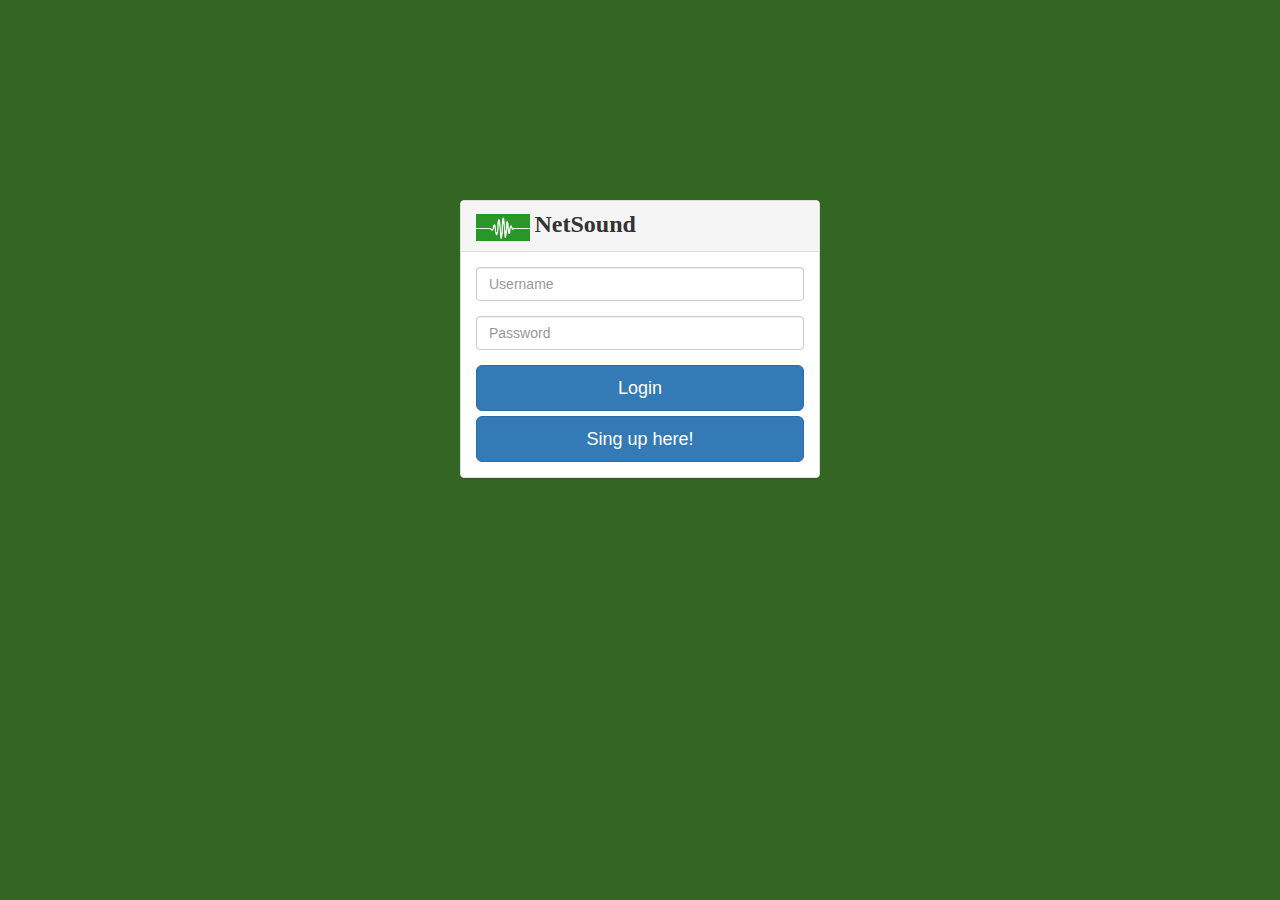
==== www/login.html @ 733ce869 "Primeros HTML, se ha de hacer un path de sting en songresource y playlistresource" ====
<!DOCTYPE html>
  <html lang="en">
    <head>
      <meta charset="utf-8">
      <title>Login</title>

      <!-- Latest compiled and minified CSS -->
      <link rel="stylesheet" href="http://netdna.bootstrapcdn.com/bootstrap/3.1.1/css/bootstrap.min.css">

      <!-- Optional theme -->
      <link rel="stylesheet" href="./css/login.css">


    </head>
    <body>
<!-- This is a very simple parallax effect achieved by simple CSS 3 multiple backgrounds, made by http://twitter.com/msurguy -->

<div class="container">
    <div class="row vertical-offset-100">
    	<div class="col-md-4 col-md-offset-4">
    		<div class="panel panel-default">
			  	<div class="panel-heading">
			    	<h3 class="panel-title"><IMG SRC = "logo.jpg" WIDTH = 54 HEIGHT = 27 BORDER =0> <font face="Cambria" size = 5><b>NetSound</b></font></h3>
			 	</div>
			  	<div class="panel-body">
			    	<form accept-charset="UTF-8" role="form">
                    <fieldset>
			    	  <div class="form-group">
			    		    <input id = "Username" class="form-control" placeholder="Username" type="text">
			    		</div>
			    		<div class="form-group">
			    			<input id = "Userpass" class="form-control" placeholder="Password" type="password" >
			    		</div>
			    		 <button id="login" class="btn btn-lg btn-primary btn-block login-btn" type="submit">Login</button>
							
							<button id="singup" class="btn btn-lg btn-primary btn-block singup-btn" type="submit">Sing up here!</button>
							

			    	</fieldset>
			      	</form>
			    </div>
			</div>
		</div>
	</div>
</div>



      <!-- jQuery (necessary for Bootstrap's JavaScript plugins) -->
      <script src="https://ajax.googleapis.com/ajax/libs/jquery/1.11.0/jquery.min.js"></script>
      <!-- Latest compiled and minified JavaScript -->
      <script src="http://netdna.bootstrapcdn.com/bootstrap/3.1.1/js/bootstrap.min.js"></script>
      <!-- Include all compiled plugins (below), or include individual files as needed -->

      <!-- Event and AJAX functions -->
      <script type="text/javascript" src="./js/login.js"></script>
    </body>
  </html>
---- www/css/login.css ----
body{
background: url(http://localhost/concierto2.jpg);
background-color: #362;

	
    
}

.vertical-offset-100{
    padding-top:200px;
}
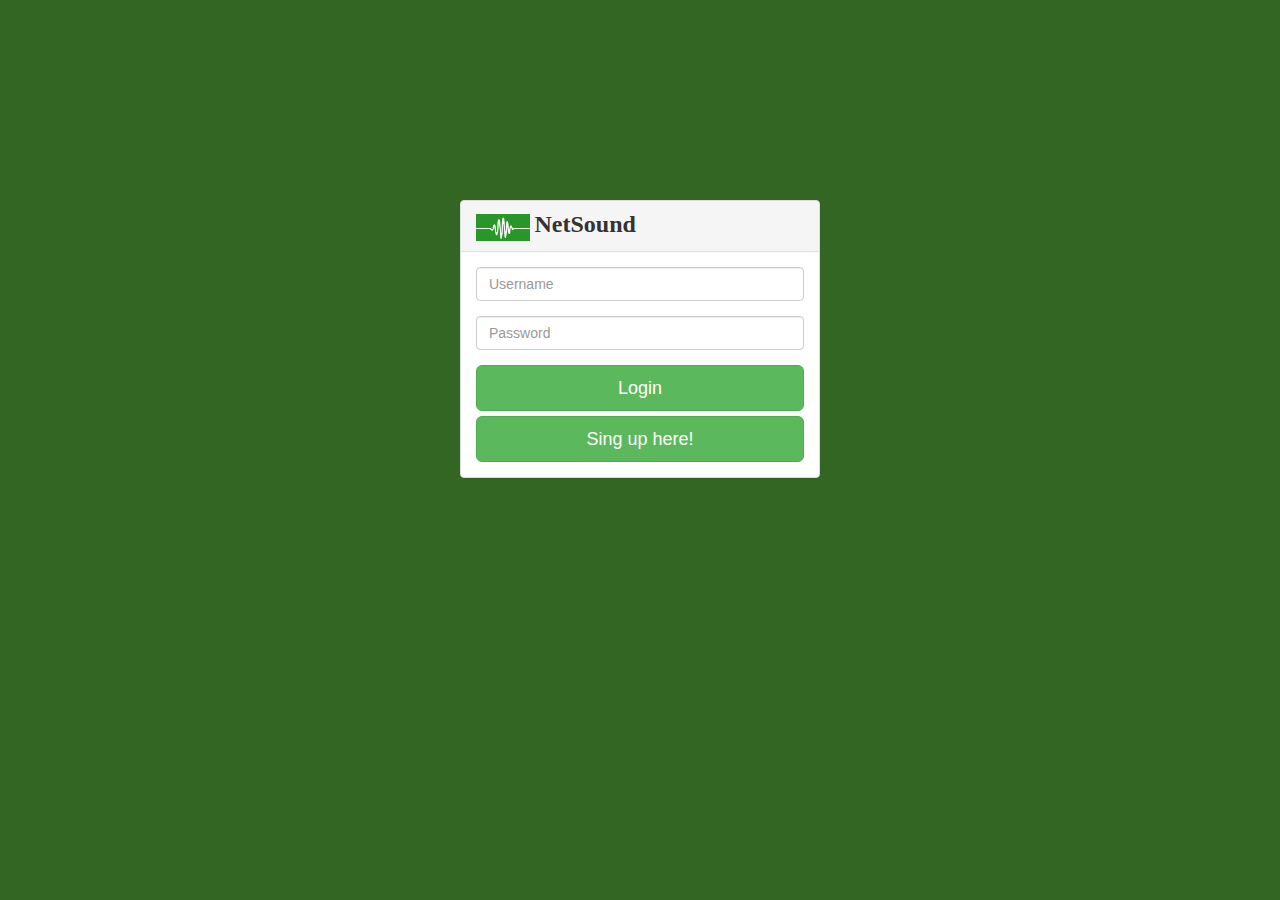
==== commit f2f15b96: "Mas Html" ====
--- a/www/login.html
+++ b/www/login.html
@@ -31,9 +31,9 @@
 			    		<div class="form-group">
 			    			<input id = "Userpass" class="form-control" placeholder="Password" type="password" >
 			    		</div>
-			    		 <button id="login" class="btn btn-lg btn-primary btn-block login-btn" type="submit">Login</button>
+			    		 <button id="login" class="btn btn-lg btn-success btn-block login-btn" type="submit">Login</button>
 							
-							<button id="singup" class="btn btn-lg btn-primary btn-block singup-btn" type="submit">Sing up here!</button>
+							<button id="singup" class="btn btn-lg btn-success btn-block singup-btn" type="submit">Sing up here!</button>
 							
 
 			    	</fieldset>
@@ -54,5 +54,9 @@
 
       <!-- Event and AJAX functions -->
       <script type="text/javascript" src="./js/login.js"></script>
+      <script type="text/javascript" src="./js/linkheaders.js"></script>
+		<script type="text/javascript" src="./js/uritemplate.js"></script>
+		<script type="text/javascript" src="./js/jquery.base64.js"></script>
+      <script type="text/javascript" src="./js/api.js"></script>
     </body>
   </html>
